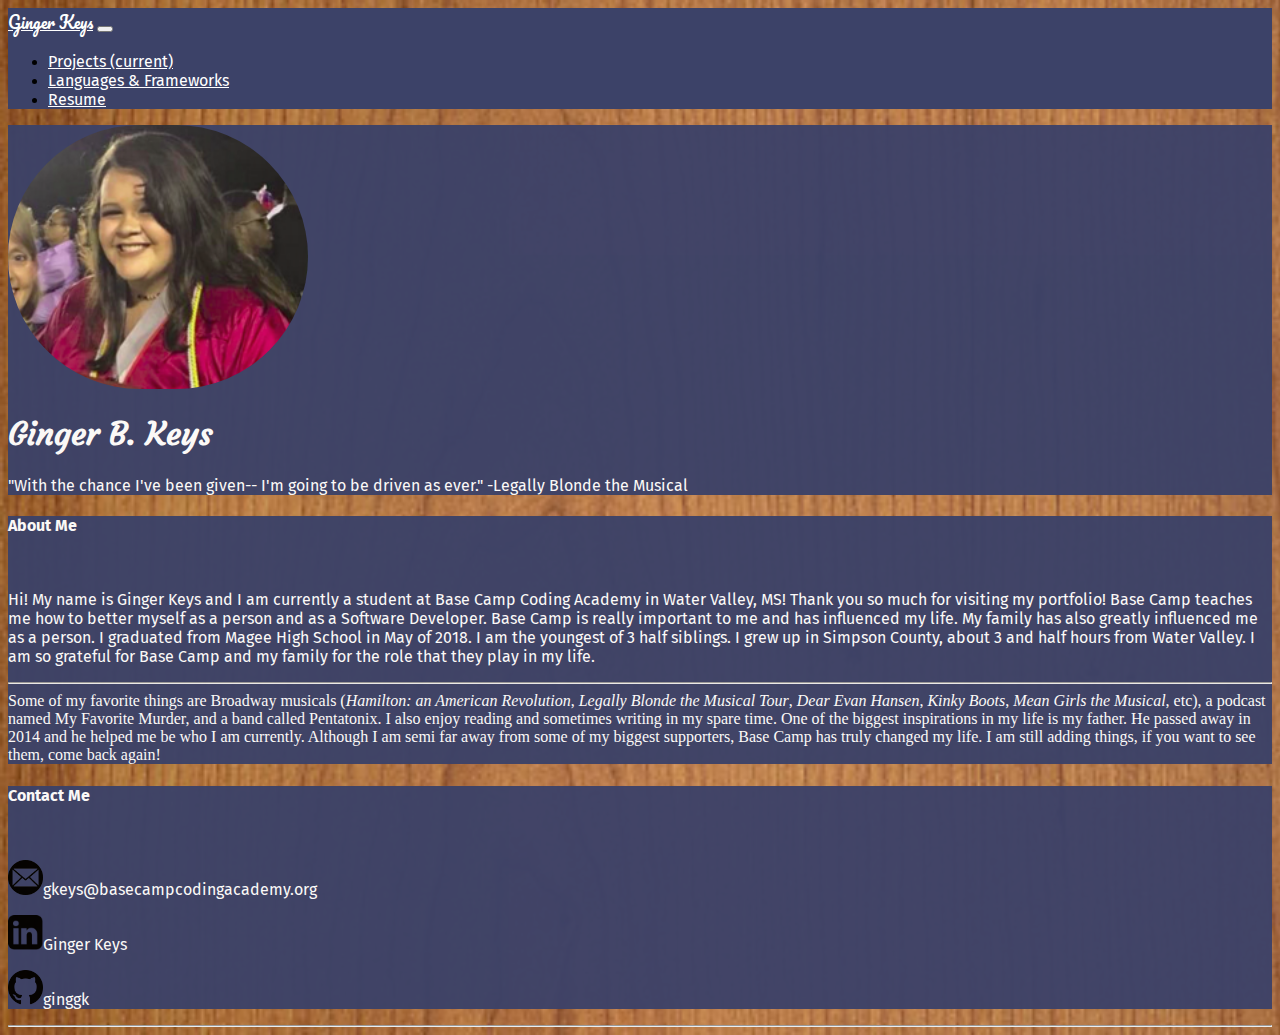
==== index.html @ b0e5bd86 "changed the icons to better fit background." ====
<!DOCTYPE html>
<html lang="en">

<head>
    <meta charset="UTF-8">
    <meta name="viewport" content="width=device-width, initial-scale=1.0">
    <meta http-equiv="X-UA-Compatible" content="ie=edge">
    <title>Ginger's Portfolio</title>
    <link rel="stylesheet" href="https://stackpath.bootstrapcdn.com/bootstrap/4.1.3/css/bootstrap.min.css" integrity="sha384-MCw98/SFnGE8fJT3GXwEOngsV7Zt27NXFoaoApmYm81iuXoPkFOJwJ8ERdknLPMO"
        crossorigin="anonymous">
    <link href="https://fonts.googleapis.com/css?family=Courgette" rel="stylesheet">
    <link href="https://fonts.googleapis.com/css?family=Oswald" rel="stylesheet">
    <link href="https://fonts.googleapis.com/css?family=Pacifico" rel="stylesheet">
    <link href="https://fonts.googleapis.com/css?family=Josefin+Sans" rel="stylesheet">
    <link href="https://fonts.googleapis.com/css?family=Fira+Sans" rel="stylesheet">
    <link rel="shortcut icon" href="./images/gicon.png">
    <link rel="stylesheet" href="https://use.fontawesome.com/releases/v5.5.0/css/all.css" integrity="sha384-B4dIYHKNBt8Bc12p+WXckhzcICo0wtJAoU8YZTY5qE0Id1GSseTk6S+L3BlXeVIU"
        crossorigin="anonymous">
    <link rel="stylesheet" href="style.css">
</head>

<body>
    <nav class="navbar navbar-expand-lg navbar-color change-text-color">
        <a class="navbar-brand fancy-font" href="./index.html"> <i class="fas fa-cloud-moon text-white"></i> Ginger
            Keys</a>
        <button class="navbar-toggler" type="button" data-toggle="collapse" data-target="#navbarNav">
            <span class="navbar-toggler-icon"></span>
        </button>
        <div class="collapse navbar-collapse" id="navbarNav">
            <ul class="navbar nav">
                <li class="nav-item active">
                    <a class="nav-link" href="./projects.html">Projects <span class="sr-only">(current)</span></a>
                </li>
                <li class="nav-item">
                    <a class="nav-link" href="./languages.html">Languages & Frameworks</a>
                </li>
                <li class="nav-item">
                    <a class="nav-link" href="https://docs.google.com/document/d/1TpWz8Lk4_sbsLCMXDbXIrwIYkpaLD5DgC5nY5iE7itQ/edit?usp=sharing">Resume</a>
                </li>
            </ul>
        </div>
    </nav>
    <div class="container pt-4 ">
        <div class="card text-center change-text pt-4 pb-4 see-through">
            <div>
                <img class="change-image" src="./images/ginger.png" width=300>
                <h1 class="pt-3 change-text">Ginger B. Keys</h1>
                <p class="color-white font-italic text-center change-bottom-font">"With the chance I've
                    been given-- I'm
                    going to be driven
                    as ever."
                    -Legally Blonde the Musical</p>
            </div>
        </div>
    </div>
    <div class="d-flex">
        <div class="container pt-4 col-7">
            <div class="card change-bio-color pl-3 pr-3">
                <div class="card-header text-center">
                    <h4 class="change-bottom-font">About Me</h4>
                </div>
                <br />
                <div class="card-text pt-3 ">
                    <p class="change-bottom-font">Hi! My name is Ginger Keys and I am currently a student at Base Camp
                        Coding Academy in Water Valley, MS! Thank you so much for visiting my portfolio!
                        Base Camp teaches me how to better myself as a person and as a Software Developer. Base Camp is
                        really important to me and has influenced my life. My family has also greatly influenced me as
                        a person. I graduated from
                        Magee High School in May of 2018. I am the youngest of 3 half siblings.
                        I grew up in Simpson County, about 3 and half hours from Water Valley. I am so grateful for
                        Base Camp and my family for the role that they play in my life.
                        <hr>
                        Some of my favorite things are
                        Broadway musicals (<a class="link-color" href="https://hamiltonmusical.com/new-york/"><i>Hamilton:
                                an American
                                Revolution</i></a>, <a class="link-color" href="http://blondeontour.com/"><i>Legally
                                Blonde the Musical
                                Tour</i></a>, <a class="link-color" href="https://dearevanhansen.com/"><i>Dear
                                Evan Hansen</i></a>, <a class="link-color" href="http://kinkybootsthemusical.com/"><i>Kinky
                                Boots</i></a>,
                        <a class="link-color" href="https://meangirlsonbroadway.com/"><i>Mean
                                Girls the Musical</i></a>, etc), a podcast named <a class="link-color" href="https://www.myfavoritemurder.com/">My
                            Favorite Murder</a>, and a band called
                        <a class="link-color" href="http://christmasishere.ptxofficial.com/">Pentatonix</a>.
                        I also enjoy reading and sometimes writing in my spare time. One of the biggest inspirations in
                        my life is my father. He passed away in 2014 and he helped me be who I am currently. Although I
                        am semi far away from some of my biggest supporters, Base Camp has truly changed my life. I am
                        still adding things, if you want to see them, come back again!

                    </p>
                </div>
            </div>
        </div>
        <div class="container pt-4 col-4">
            <div class="card change-contact-color pl-3">
                <div class="card-header text-center">
                    <h4 class="change-bottom-font">Contact Me</h4>
                </div>
                <br />
                <div class="card-text pt-3 change-bottom-font">
                    <div>
                        <p class="text-white"><img class="font-weight-bold pr-2" src="./images/mail.png" width="35"><a
                                class="link-color" href="mailto:gkeys@basecampcodingacademy.org">gkeys@basecampcodingacademy.org</a></p>
                    </div>
                    <div>
                        <a class="link-color" href="https://www.linkedin.com/in/ginger-keys-3080a2166/">
                            <p class="text-white"><img class="font-weight-bold pr-2" src="./images/linkedin.png" width=35>Ginger
                                Keys</p>

                            <!-- <img class="font-weight-bold pr-2" src="./images/linkedin.png" width=35> -->
                        </a>
                    </div>
                    <div>
                        <a class="link-color" href="https://github.com/ginggk">
                            <p><img class="font-weight-bold pr-2 icon-white" src="./images/github.png" width=35>ginggk</p>

                            <!-- <img class="font-weight-bold pr-2 icon-white" src="./images/github.png" width=35> -->
                        </a>
                    </div>
                </div>
            </div>
        </div>
    </div>
    <hr>
    <!-- projects
    projects
    projects
    projects -->





    <script src="https://code.jquery.com/jquery-3.3.1.slim.min.js" integrity="sha384-q8i/X+965DzO0rT7abK41JStQIAqVgRVzpbzo5smXKp4YfRvH+8abtTE1Pi6jizo"
        crossorigin="anonymous"></script>
    <script src="https://cdnjs.cloudflare.com/ajax/libs/popper.js/1.14.3/umd/popper.min.js" integrity="sha384-ZMP7rVo3mIykV+2+9J3UJ46jBk0WLaUAdn689aCwoqbBJiSnjAK/l8WvCWPIPm49"
        crossorigin="anonymous"></script>
    <script src="https://stackpath.bootstrapcdn.com/bootstrap/4.1.3/js/bootstrap.min.js" integrity="sha384-ChfqqxuZUCnJSK3+MXmPNIyE6ZbWh2IMqE241rYiqJxyMiZ6OW/JmZQ5stwEULTy"
        crossorigin="anonymous"></script>
</body>

</html>
---- style.css ----
.change-text {
    font-family: "Courgette", cursive;
    color: white;
    background-color: rgb(60, 66, 104);
}

.change-image {
    border-radius: 200px;
}

body {
    background-image: url("./images/background.jpeg");
    background-repeat: no-repeat;
    background-size: cover;
    min-height: 100vh;
    /* min-width: 1024px; */
}

.see-through {
    /* background-color: rgba(255, 255, 255, 0.5); */
    opacity: 0.96;
}

.change-bottom-font {
    font-family: "Fira Sans", sans-serif;
}

.change-bio-color {
    color: white;
    background-color: rgb(60, 66, 104);
    opacity: 0.96;
}

.change-contact-color {
    color: white;
    background-color: rgb(60, 66, 104);
    opacity: 0.96;
}

.change-text-color a {
    color: white;
    font-family: "Fira Sans", sans-serif;
    text: 20px;
}

.navbar-brand.fancy-font {
    font-family: "Pacifico", cursive;
}

/* font-family: "Josefin Sans", sans-serif; */

.navbar-color {
    background-color: rgb(60, 66, 104);
}

.color-white {
    color: white;
}

.link-color {
    color: white;
    text-decoration: none;
}

.main-body-color {
    background-color: rgb(60, 66, 104);
}

.main-card-header-color {
    background-color: rgb(60, 66, 104);
}

.background-fill-light {
    background-color: rgba(255, 255, 255, 0.8);
}

.link-image {
    height: 18rem;
    background-repeat: no-repeat;
    background-size: cover;
}
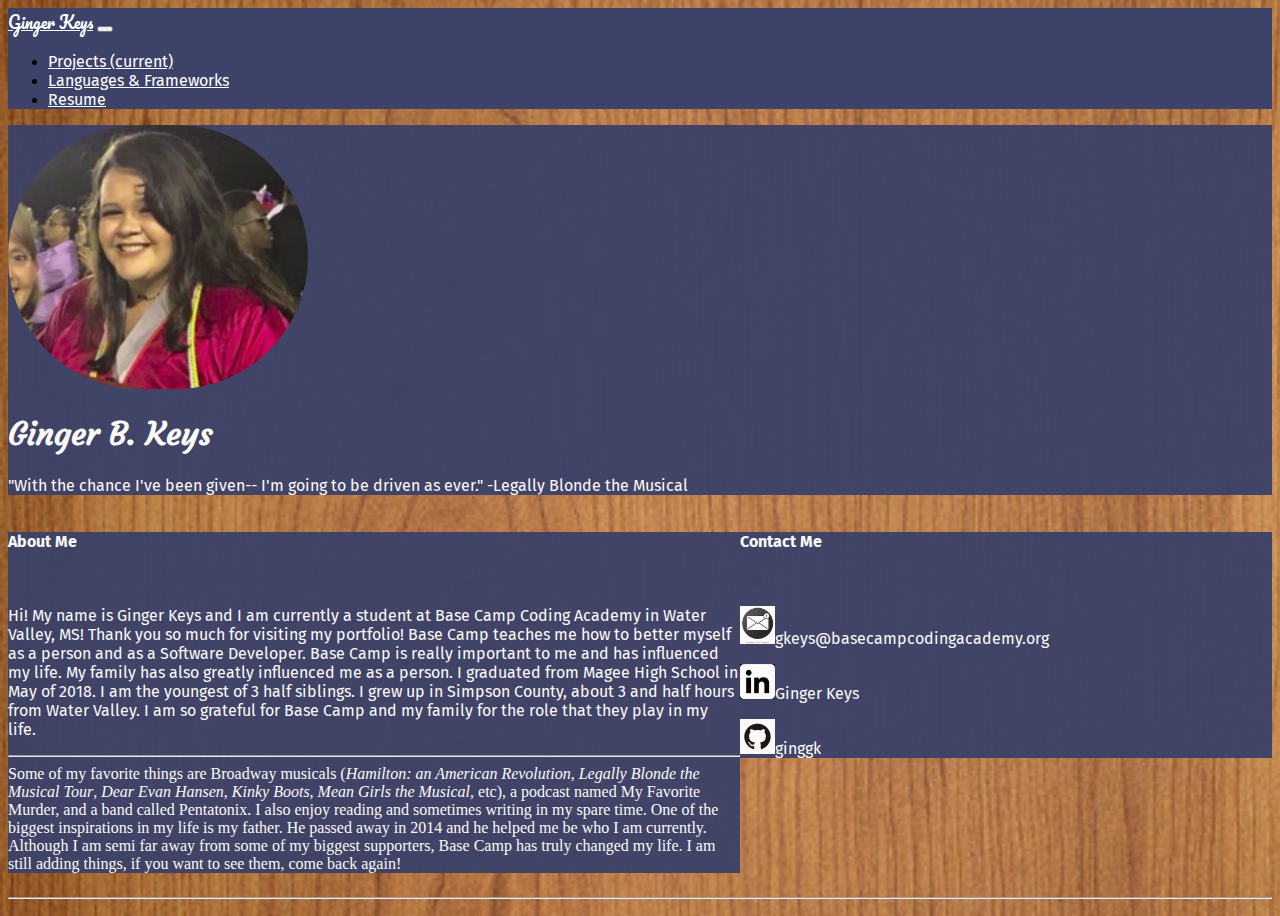
==== commit 9b887831: "modified the way it looks on mobile." ====
--- a/index.html
+++ b/index.html
@@ -23,8 +23,9 @@
     <nav class="navbar navbar-expand-lg navbar-color change-text-color">
         <a class="navbar-brand fancy-font" href="./index.html"> <i class="fas fa-cloud-moon text-white"></i> Ginger
             Keys</a>
-        <button class="navbar-toggler" type="button" data-toggle="collapse" data-target="#navbarNav">
-            <span class="navbar-toggler-icon"></span>
+        <button class="navbar-toggler " type="button" data-toggle="collapse" data-target="#navbarNav">
+            <!-- <span class="navbar-toggler-icon"></span> -->
+            <i class="fas fa-bars button-color"></i>
         </button>
         <div class="collapse navbar-collapse" id="navbarNav">
             <ul class="navbar nav">
@@ -53,8 +54,8 @@
             </div>
         </div>
     </div>
-    <div class="d-flex">
-        <div class="container pt-4 col-7">
+    <div class="show-flex">
+        <div class="container pt-4 bio-columns">
             <div class="card change-bio-color pl-3 pr-3">
                 <div class="card-header text-center">
                     <h4 class="change-bottom-font">About Me</h4>
@@ -91,7 +92,7 @@
                 </div>
             </div>
         </div>
-        <div class="container pt-4 col-4">
+        <div class="container pt-4 contact-col">
             <div class="card change-contact-color pl-3">
                 <div class="card-header text-center">
                     <h4 class="change-bottom-font">Contact Me</h4>
--- a/style.css
+++ b/style.css
@@ -79,3 +79,45 @@
     background-repeat: no-repeat;
     background-size: cover;
 }
+
+.icon-size {
+    width: 35px;
+}
+
+.button-color {
+    color: white;
+}
+
+/* .show-flex {
+    display: flex;
+} */
+
+/* .bio-columns {
+    columns: 7;
+} */
+
+.contact-col {
+    width: 23rem;
+}
+
+.bio-columns {
+    width: 20rem;
+}
+
+@media screen and (min-width: 900px) {
+    .show-flex {
+        display: flex;
+    }
+
+    .bio-columns {
+        width: 55rem;
+    }
+
+    .contact-col {
+        width: 40rem;
+    }
+
+
+
+
+}
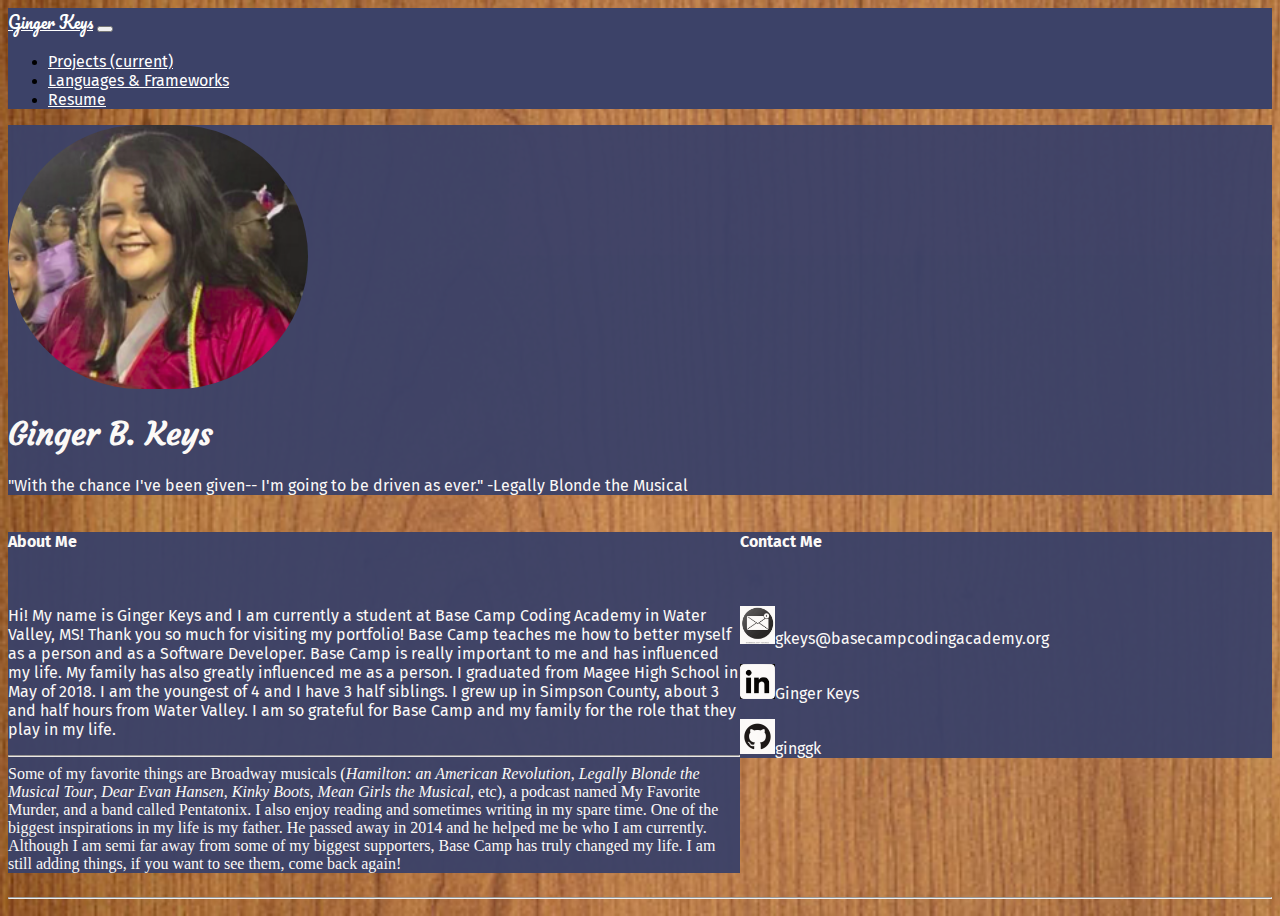
==== commit 371a3493: "modified siblings" ====
--- a/index.html
+++ b/index.html
@@ -67,7 +67,7 @@
                         Base Camp teaches me how to better myself as a person and as a Software Developer. Base Camp is
                         really important to me and has influenced my life. My family has also greatly influenced me as
                         a person. I graduated from
-                        Magee High School in May of 2018. I am the youngest of 3 half siblings.
+                        Magee High School in May of 2018. I am the youngest of 4 and I have 3 half siblings.
                         I grew up in Simpson County, about 3 and half hours from Water Valley. I am so grateful for
                         Base Camp and my family for the role that they play in my life.
                         <hr>
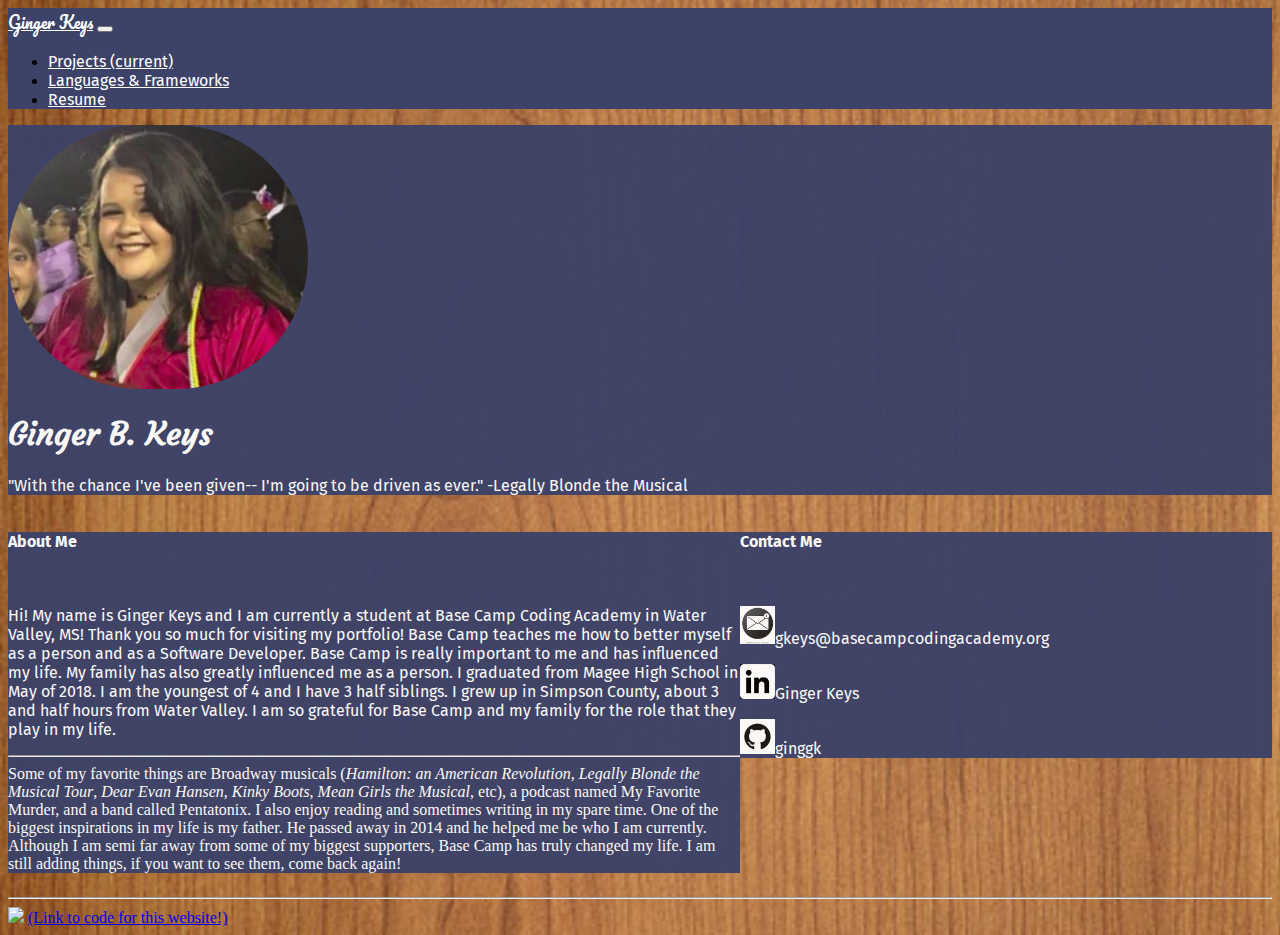
==== commit bba6f3b6: "added footer with link to code for the website." ====
--- a/index.html
+++ b/index.html
@@ -36,7 +36,7 @@
                     <a class="nav-link" href="./languages.html">Languages & Frameworks</a>
                 </li>
                 <li class="nav-item">
-                    <a class="nav-link" href="https://docs.google.com/document/d/1TpWz8Lk4_sbsLCMXDbXIrwIYkpaLD5DgC5nY5iE7itQ/edit?usp=sharing">Resume</a>
+                    <a class="nav-link" href="./Ginger Keys Resume 2019 - Improved.pdf" download>Resume</a>
                 </li>
             </ul>
         </div>
@@ -123,10 +123,13 @@
         </div>
     </div>
     <hr>
-    <!-- projects
-    projects
-    projects
-    projects -->
+
+    <footer class="footer container">
+        <div>
+            <img class="footer-image" src="./images/icon(1).png">
+            <a class="text-white" href="https://github.com/ginggk/ginggk.github.io">(Link to code for this website!)</a>
+        </div>
+    </footer>
 
 
 
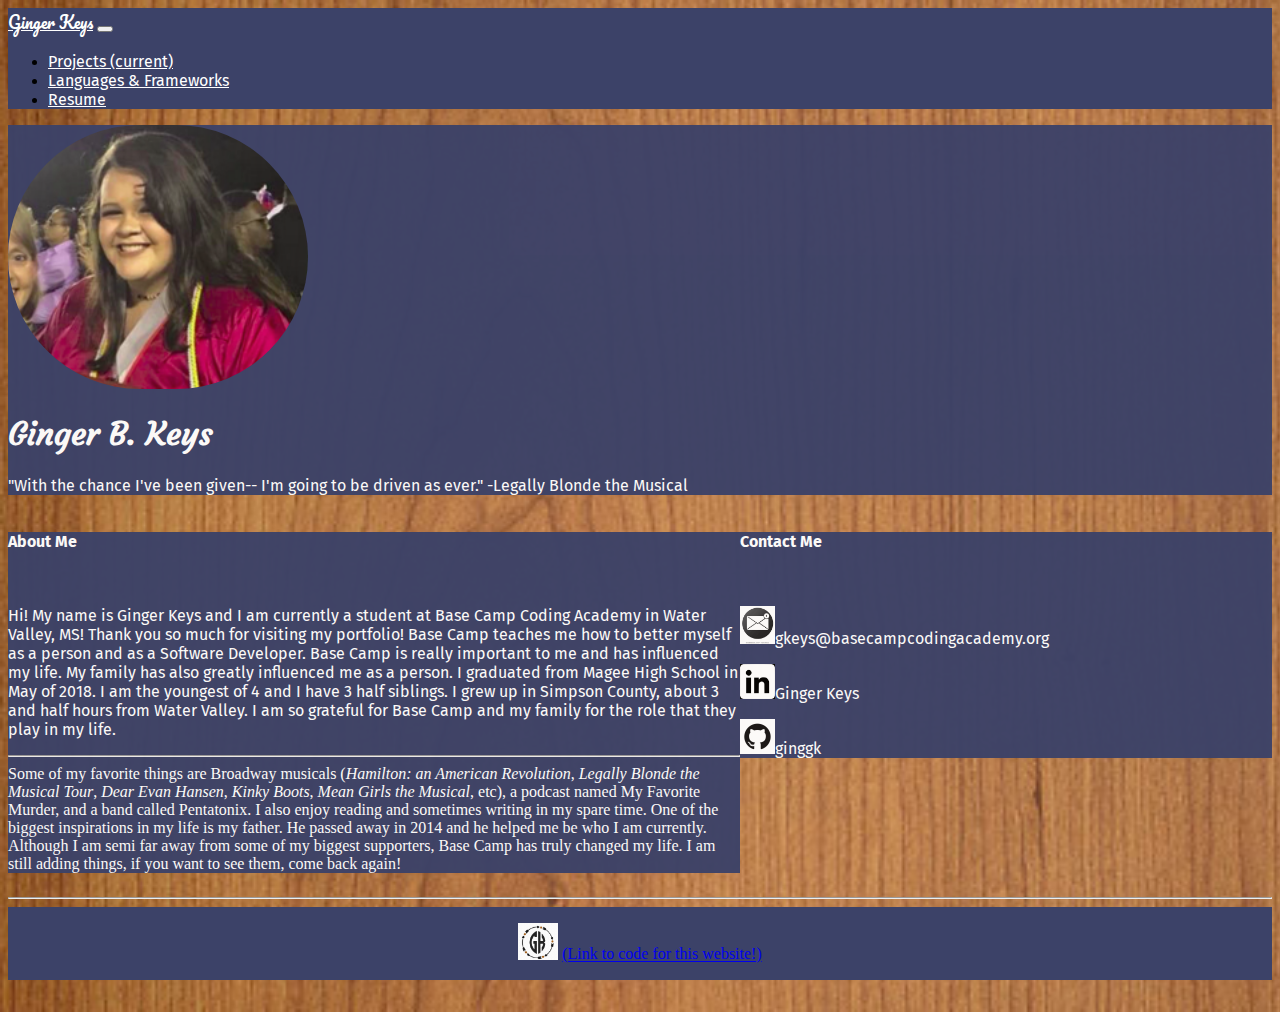
==== commit 56bc2792: "added new and improved resume to the resume part of the navbar." ====
--- a/index.html
+++ b/index.html
@@ -36,7 +36,7 @@
                     <a class="nav-link" href="./languages.html">Languages & Frameworks</a>
                 </li>
                 <li class="nav-item">
-                    <a class="nav-link" href="./Ginger Keys Resume 2019 - Improved.pdf" download>Resume</a>
+                    <a class="nav-link" href="./images/Ginger Keys' Base Camp Resume(2).pdf" download>Resume</a>
                 </li>
             </ul>
         </div>
--- a/style.css
+++ b/style.css
@@ -104,6 +104,18 @@
     width: 20rem;
 }
 
+.footer {
+    background-color: rgb(60, 66, 104);
+    margin-bottom: 2rem;
+    text-align: center;
+    padding-bottom: 1rem;
+    padding-top: 1rem;
+}
+
+.footer-image {
+    width: 40px;
+}
+
 @media screen and (min-width: 900px) {
     .show-flex {
         display: flex;
@@ -117,6 +129,17 @@
         width: 40rem;
     }
 
+    .footer {
+        background-color: rgb(60, 66, 104);
+        margin-bottom: 2rem;
+        text-align: center;
+        padding-bottom: 1rem;
+        padding-top: 1rem;
+    }
+
+    .footer-image {
+        width: 40px;
+    }
 
 
 
